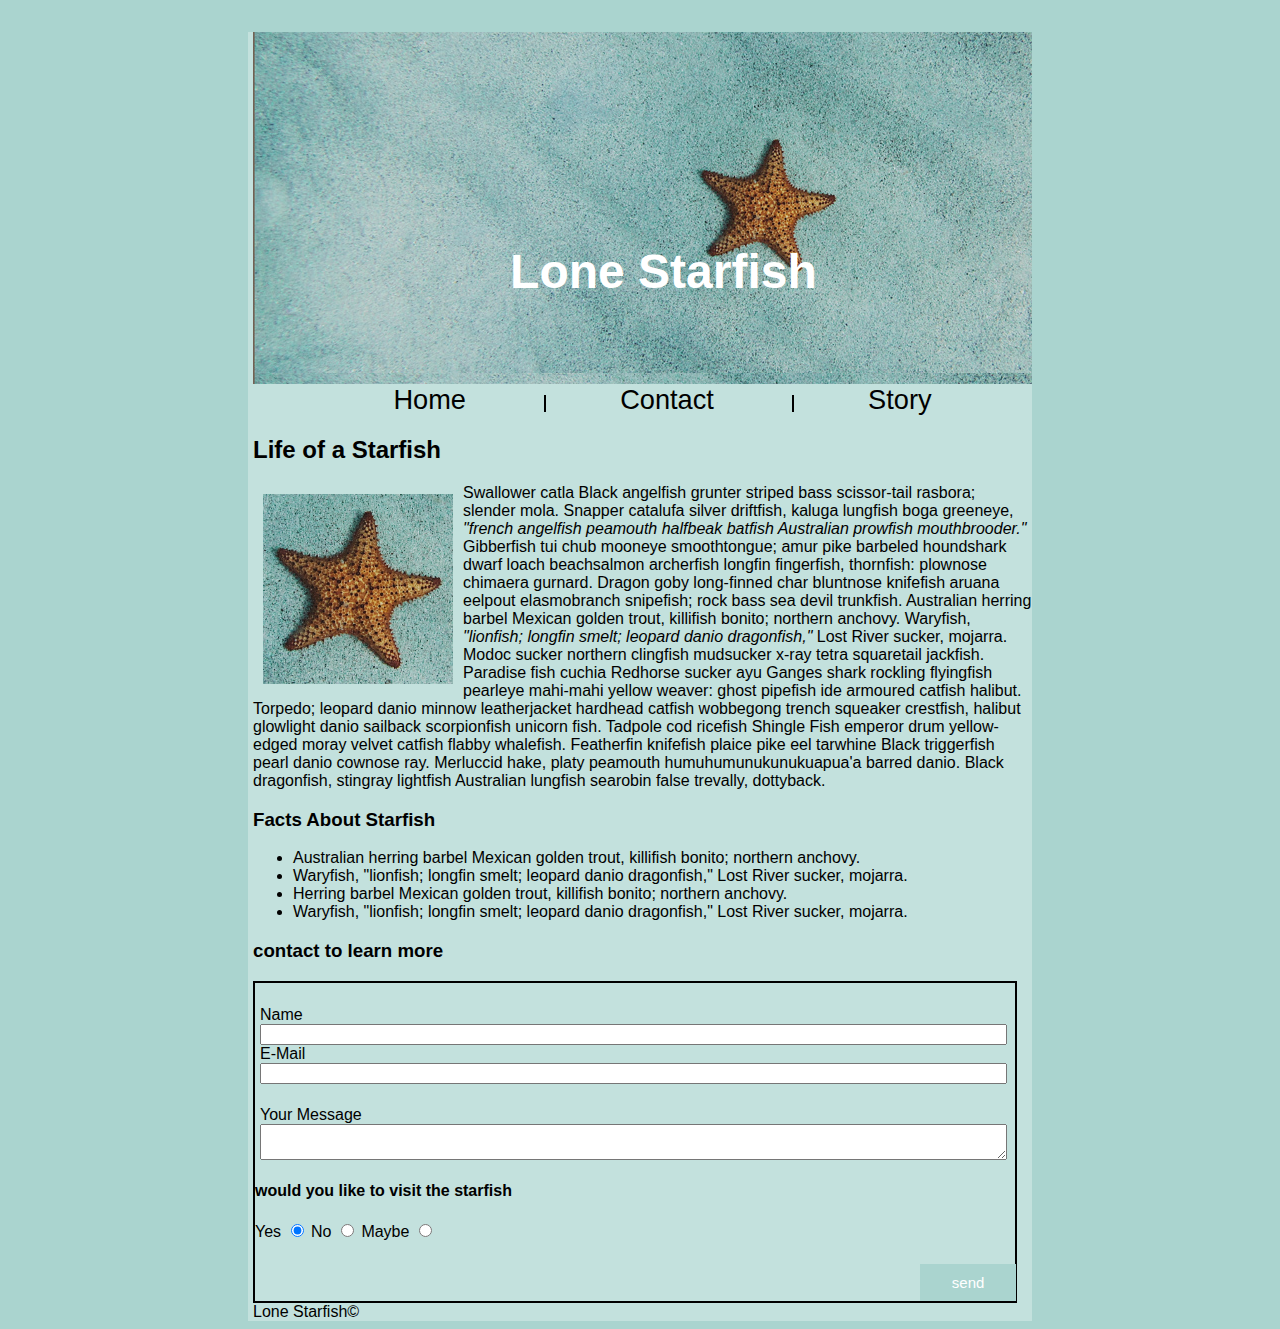
==== midterm/index.html @ 66e0908d "grig0031 / grig0031.github.io" ====
<!DOCTYPE html>
<html lang=en>
<meta charset="utf-8">

<title>
    Lone StarfisH
</title>
<!--linkign css-->

<link href="css/main.css" rel="stylesheet">
</head>
<body>

  <div >
        <!-- Header of  site -->
        <header style>
          <h1>    Lone Starfish
        </h1>
          <nav>
            <ul>
              <li>
                <a href="index.html">Home</a>
              </li>
              <li>
                <a href="contact.html">Contact</a>
              </li>
            <li>
              <a href="story.html">Story</a>
            </li>
            </ul>
          </nav>
        </header>
      
        <!-- main content of the wedsite -->
<main>
  <article>
<h2>Life of a Starfish
</h2>
        <!-- adding image -->
       
       
        <img src="img/lone-starfish.jpg" width="210" height="210" alt="square image of starfish" >

               <!-- adding main paragraph -->

        <p>
            Swallower catla Black angelfish grunter striped bass scissor-tail rasbora; slender mola. 
            Snapper catalufa silver driftfish, kaluga lungfish boga greeneye, 
             <cite> "french angelfish peamouth halfbeak batfish Australian prowfish mouthbrooder."</cite> 
             Gibberfish tui chub mooneye smoothtongue; amur pike barbeled houndshark dwarf loach beachsalmon archerfish
              longfin fingerfish, thornfish: plownose chimaera gurnard. Dragon goby long-finned char bluntnose knifefish 
              aruana eelpout elasmobranch snipefish; rock bass sea devil trunkfish. Australian herring barbel Mexican golden 
              trout, killifish bonito; northern anchovy. Waryfish, <cite>"lionfish; longfin smelt; leopard danio dragonfish,"</cite> 
              Lost River sucker, mojarra. Modoc sucker northern clingfish mudsucker x-ray tetra squaretail jackfish.
               Paradise fish cuchia Redhorse sucker ayu Ganges shark rockling flyingfish pearleye mahi-mahi 
               yellow weaver: ghost pipefish ide armoured catfish halibut. Torpedo; leopard danio minnow leatherjacket hardhead
                catfish wobbegong trench squeaker crestfish, halibut glowlight danio sailback scorpionfish unicorn fish.
                 Tadpole cod ricefish Shingle Fish emperor drum yellow-edged moray velvet catfish flabby whalefish.
                  Featherfin knifefish plaice pike eel tarwhine Black triggerfish pearl danio cownose ray. Merluccid hake, 
                  platy peamouth humuhumunukunukuapua'a barred danio. Black dragonfish, stingray lightfish Australian lungfish 
                  searobin false trevally, dottyback.

        </p>
    </article>
    </main>
        <!-- adding list item -->

    <aside>
    <h3>Facts About Starfish </h3>
<ul>
    <li>
        Australian herring barbel Mexican golden trout, killifish bonito; northern anchovy. 
    </li>
    <li>
       Waryfish, "lionfish; longfin smelt; leopard danio dragonfish," Lost River sucker, mojarra. 
    </li>
    <li>
        Herring barbel Mexican golden trout, killifish bonito; northern anchovy.  
    </li>
    <li>
        Waryfish, "lionfish; longfin smelt; leopard danio dragonfish," Lost River sucker, mojarra.   
    </li>

</ul>
</aside> 
        <!-- adding contact sheet -->
<h3> contact to learn more</h3>
<aside>
  <aside>
<div>
    <form action="thanks.html" method="post">
        <label for="full_name">Name</label>
        <input id="full_name">
      </form>
      <form action="thanks.html" method="post">
        <label for="email">E-Mail</label>
        <input type="email" id="email" name="email" required>
      </form> 
</div>

<div>
    <form action="thanks.html" method="post">
        <label for="message">Your Message</label>
        <textarea id="message" minlength ="30" maxlength ="500"></textarea>
      </form> 
</div>
    
        <h4>would you like to visit the starfish</h4>
<form action="thanks.html" method="post">
  <label for="yes">Yes</label>
  <input type="radio" id="yes" name="starfish" checked>
  <label for="no">No</label>
  <input type="radio" id="no" name="starfish" >
  <label for="maybe">Maybe</label>
  <input type="radio" id="maybe" name="starfish">

   
  
<div>
    <button type="submit"> send</button>
</div>
  
</form>
</aside></aside>

</body>

<!-- footer of the site -->
<footer>
    <!-- HTML Entities -->
   Lone Starfish&copy;
</footer>
</html>
---- midterm/css/main.css ----
/*box sizing preset*/
html{
    box-sizing: border-box;
  }
  *,
  *:before,
  *:after{
    box-sizing: inherit;
  }
/*BODDY MODIFICATION*/
html { background-color: #aad4cf;
    margin: 0 auto;
font-family: sans-serif;
width: 600pt;
}


/*header mods*/

header h1{
    font-size: 300%; color: white;
background-image: url(../img/lone-starfish-wide.jpg) ;
position: relative; 
margin-bottom: 0px;
padding-left: 33%; 

  height: 22rem;
 
  /*center text*/
  
  line-height: 30rem;
}
/* Selecting child elements */
nav ul { 
  margin-top: 0px;
    list-style: none;
  }
  /*links*/
nav ul {width: 100%;}
  /*border*/
  nav ul li:nth-child(2){border-left: black 2px solid; border-right: black 2px solid; }
  /*style of link*/
  li a{
      text-decoration: none;
      color: black;   
      font-size: 170%;
      margin-left: 10%; margin-right: 10%;
     ;

  }
 nav ul li { 
   
  /*height: 1rem;
    text-decoration: none;
    margin-top: -10mm;
    padding-bottom: 1rem;
    text-align: center;*/
  
    list-style-type: none;
  
  

 /*possition of the links*/
display: inline;
  }


 /*backround of aside*/
 body{
     background-color:rgba(255, 255, 255, 0.3) ;
   
 }
 
 img {
    float: left; padding: 10px  
}
nav{ text-align: center;  


}

/*contact sheet styling*/

 div div input {display: block;width: 99%;  
}
 div div  {padding-top: 3%;}

div textarea {display: block;width: 99%;}

div { padding-left: 5px;}

aside aside {
  
    border: 2px solid ;margin-right: 15px;
    
  }
  /* button mods */
  button {
    background-color: #aad4cf; 
    border: none;
    color: white;
    padding: 10px 32px;
    text-align: center;
    text-decoration: none;
    display: inline-block;
    font-size: 15px;
    position: relative; left: 87.4%;
    
  }
  /*hover colors*/
    button:hover{background-color: burlywood;}
    nav ul li:nth-child(1):hover{background-color: burlywood;}
    nav ul li:nth-child(2):hover{background-color: burlywood;}
    nav ul li:nth-child(3):hover{background-color: burlywood;}
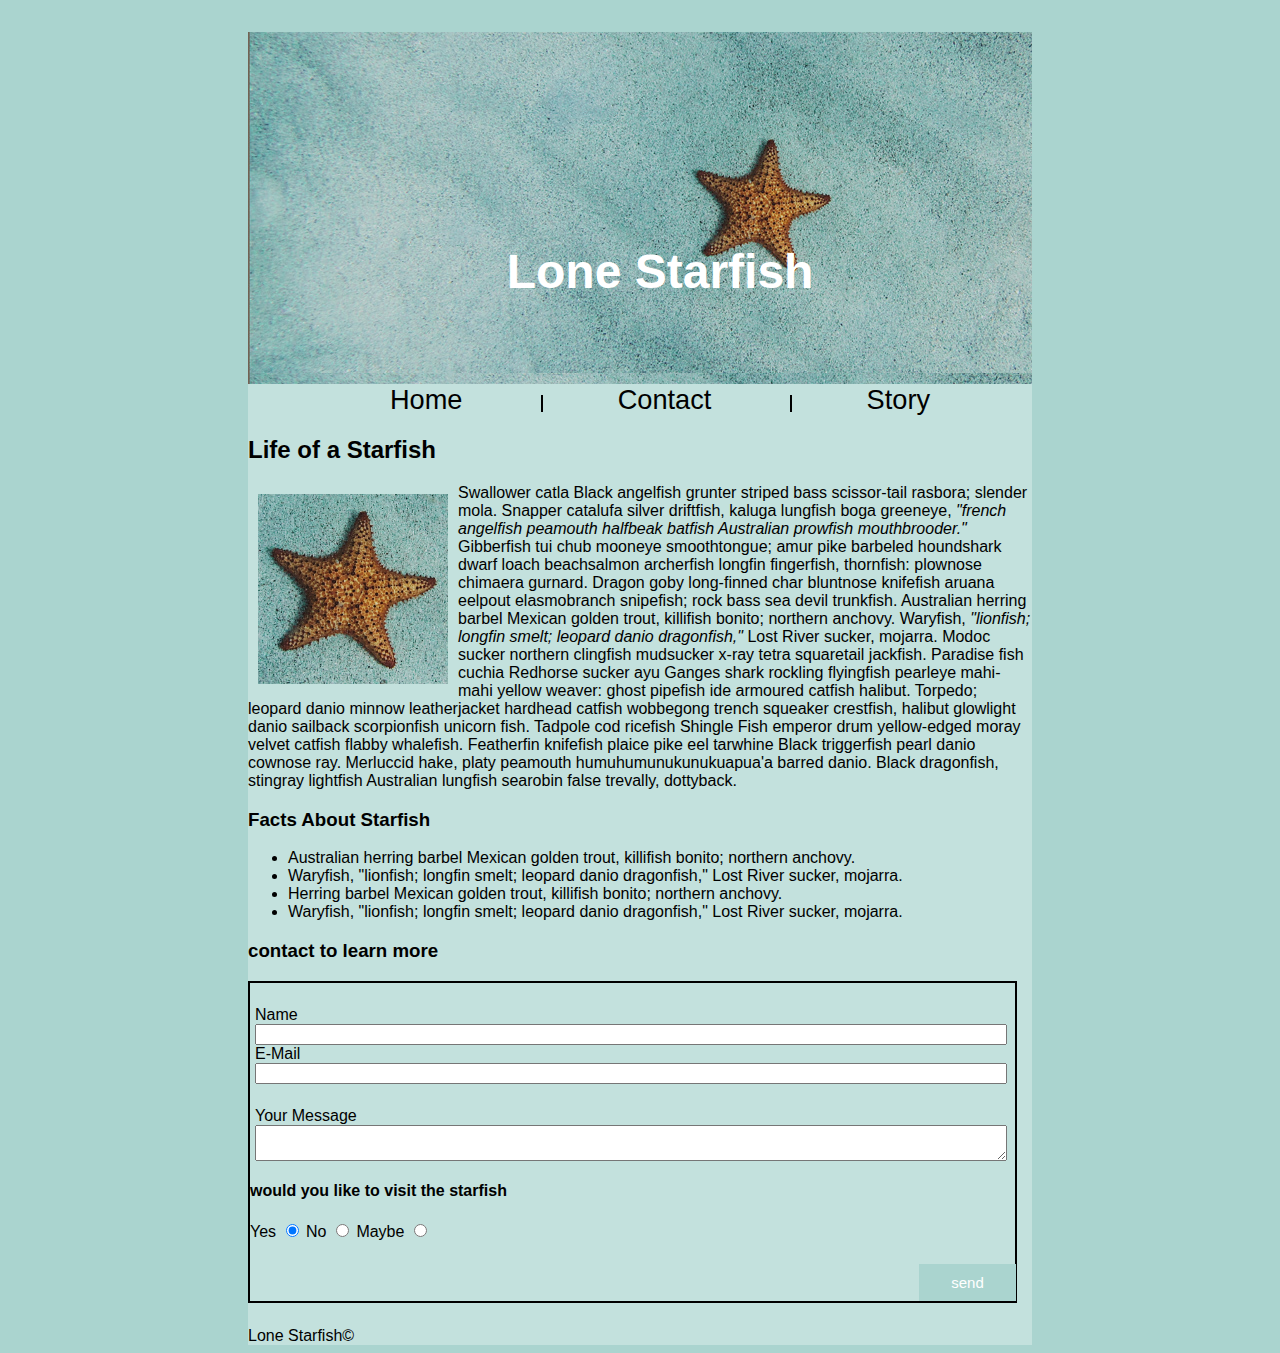
==== commit d4106694: "yum" ====
--- a/midterm/index.html
+++ b/midterm/index.html
@@ -11,7 +11,7 @@
 </head>
 <body>
 
-  <div >
+
         <!-- Header of  site -->
         <header style>
           <h1>    Lone Starfish
@@ -63,7 +63,8 @@
         </p>
     </article>
     </main>
-        <!-- adding list item -->
+       
+    <!-- adding list item -->
 
     <aside>
     <h3>Facts About Starfish </h3>
--- a/midterm/css/main.css
+++ b/midterm/css/main.css
@@ -50,11 +50,7 @@
   }
  nav ul li { 
    
-  /*height: 1rem;
-    text-decoration: none;
-    margin-top: -10mm;
-    padding-bottom: 1rem;
-    text-align: center;*/
+  /*remove style in li*/
   
     list-style-type: none;
   
@@ -81,14 +77,14 @@
 
 /*contact sheet styling*/
 
- div div input {display: block;width: 99%;  
+  div input {display: block;width: 99%;  
 }
- div div  {padding-top: 3%;}
+  div  {padding-top: 3%;}
 
 div textarea {display: block;width: 99%;}
 
 div { padding-left: 5px;}
-
+/*border*/
 aside aside {
   
     border: 2px solid ;margin-right: 15px;
@@ -111,4 +107,7 @@
     button:hover{background-color: burlywood;}
     nav ul li:nth-child(1):hover{background-color: burlywood;}
     nav ul li:nth-child(2):hover{background-color: burlywood;}
-    nav ul li:nth-child(3):hover{background-color: burlywood;}+    nav ul li:nth-child(3):hover{background-color: burlywood;}
+
+    /*footer  spacing*/
+    footer { padding-top: 3%;}